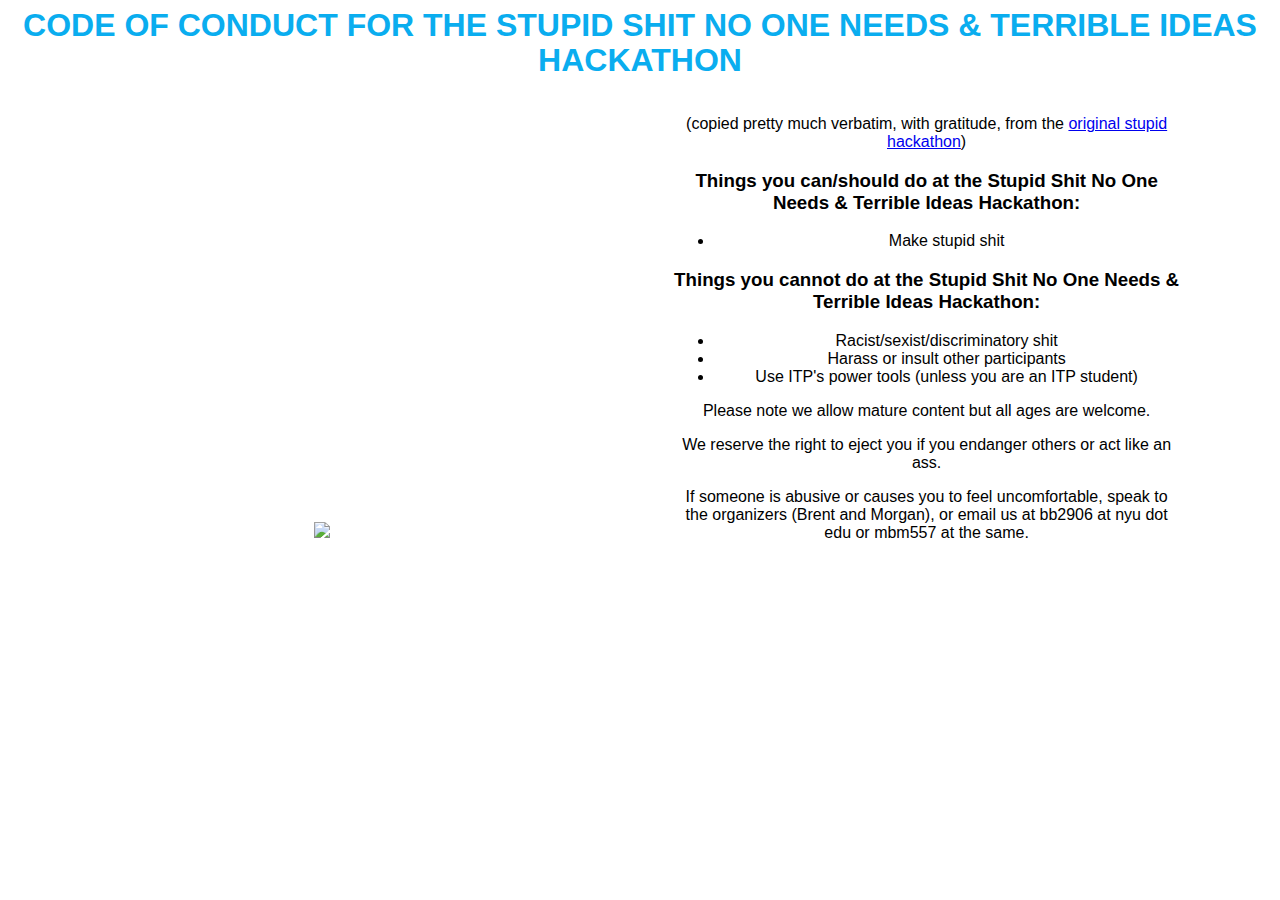
==== coc.html @ 7b7c94c0 "add code of conduct" ====
<html>

<head>

  <title>Code of Conduct</title>
  <link rel="stylesheet" href="styles.css" type="text/css" />

</head>

<body>
  <div class="stupid-header">
    <h1 style="line-height: 110%;">
      CODE OF CONDUCT FOR THE STUPID SHIT NO ONE NEEDS &amp; TERRIBLE IDEAS HACKATHON
    </h1>
  </div>
  <div class="stupid-content-image">
    <img src="img/trumpclintons.png">
  </div>

  <div class="stupid-content-text">

    (copied pretty much verbatim, with gratitude, from the <a href="stupidhackathon.com/cod.html">original stupid hackathon</a>)
    <h3>Things you can/should do at the Stupid Shit No One Needs &amp; Terrible Ideas Hackathon:</h3>
    <ul>
      <li>Make stupid shit</li>
    </ul>

    <h3>Things you cannot do at the Stupid Shit No One Needs &amp; Terrible Ideas Hackathon:</h3>
    <ul>
      <li>Racist/sexist/discriminatory shit</li>
      <li>Harass or insult other participants</li>
      <li>Use ITP's power tools (unless you are an ITP student)</li>
    </ul>

    <p>Please note we allow mature content but all ages are welcome.</p>

    <p>We reserve the right to eject you if you endanger others or act like an ass.</p>

    <p>If someone is abusive or causes you to feel uncomfortable, speak to the organizers (Brent and Morgan), or email us at bb2906 at nyu dot edu or mbm557 at the same.</p>
  </div>
  </div>

</body>

</html>
---- styles.css ----
body {
  text-align: center;
  font: 16px arial, sans-serif;
}

.stupid-header {
  color: #0aadef;
  text-transform: uppercase;
}

.stupid-content-image {
  display: inline-block;
  width: 40%;
  padding: 15px 2.5%;
}

img {
  max-width: 100%;
  height: auto;
}

.stupid-categories {
  text-align: center;
  width: 100%;
  font-weight: bold;
  text-transform: uppercase;
}

.stupid-category {
  display: inline-block;
  padding: 10px;
  margin: 5px;
  background-color: yellow;
}

.stupid-content-text {
  display: inline-block;
  width: 40%;
  padding: 15px 5%;
}

@media only screen and (max-width: 768px) {

  .stupid-content-image,
  .stupid-content-text {
    width: 90%;
    padding: 10%;
    float: none;
  }
}
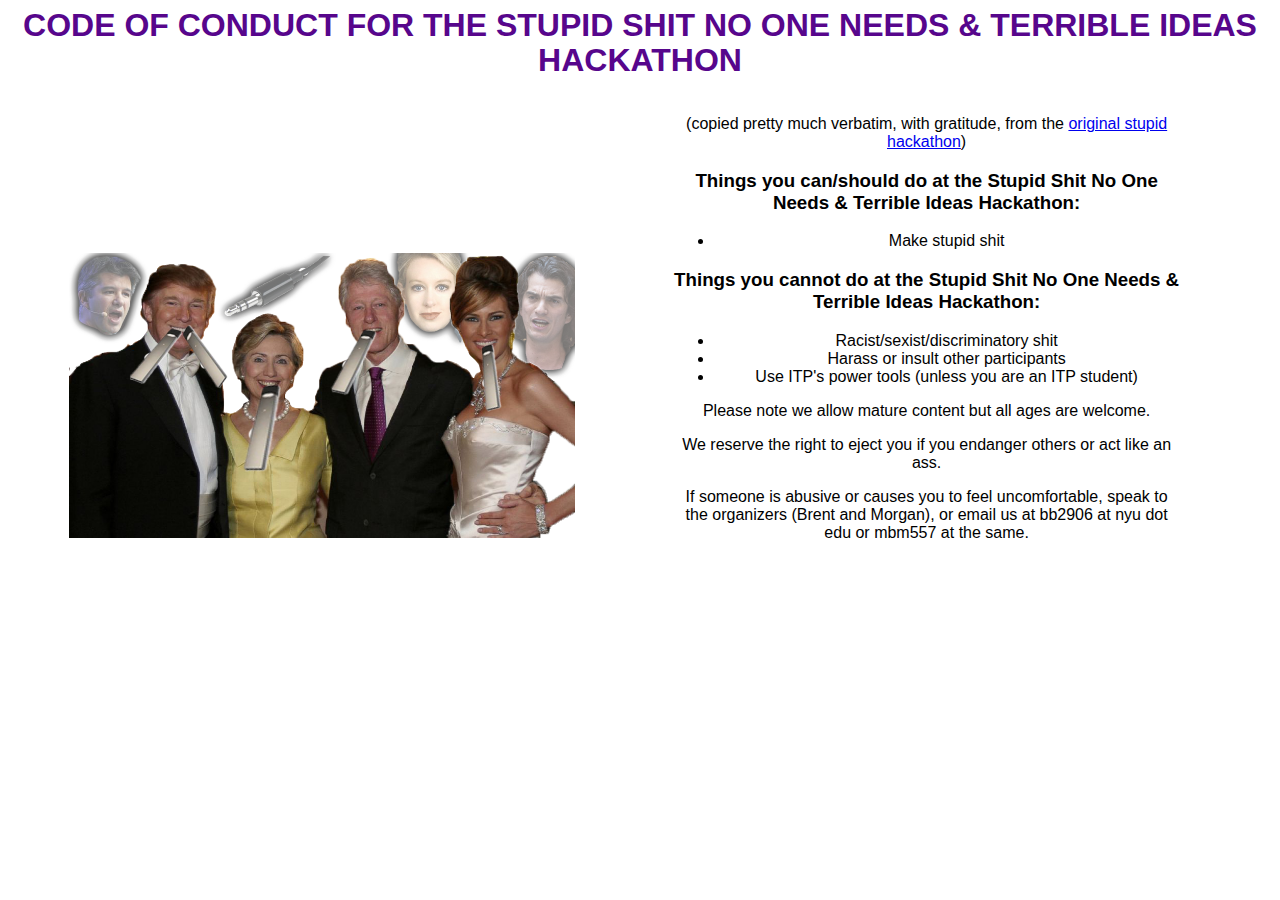
==== commit 36b35c1b: "fix styles" ====
--- a/coc.html
+++ b/coc.html
@@ -38,7 +38,6 @@
 
     <p>If someone is abusive or causes you to feel uncomfortable, speak to the organizers (Brent and Morgan), or email us at bb2906 at nyu dot edu or mbm557 at the same.</p>
   </div>
-  </div>
 
 </body>
 
--- a/styles.css
+++ b/styles.css
@@ -4,7 +4,7 @@
 }
 
 .stupid-header {
-  color: #0aadef;
+  color: #57068c;
   text-transform: uppercase;
 }
 
@@ -39,12 +39,17 @@
   padding: 15px 5%;
 }
 
+.stupid-fake-sponsors {
+  text-transform: uppercase;
+
+}
+
 @media only screen and (max-width: 768px) {
 
   .stupid-content-image,
   .stupid-content-text {
     width: 90%;
-    padding: 10%;
+    padding: 5%;
     float: none;
   }
 }
